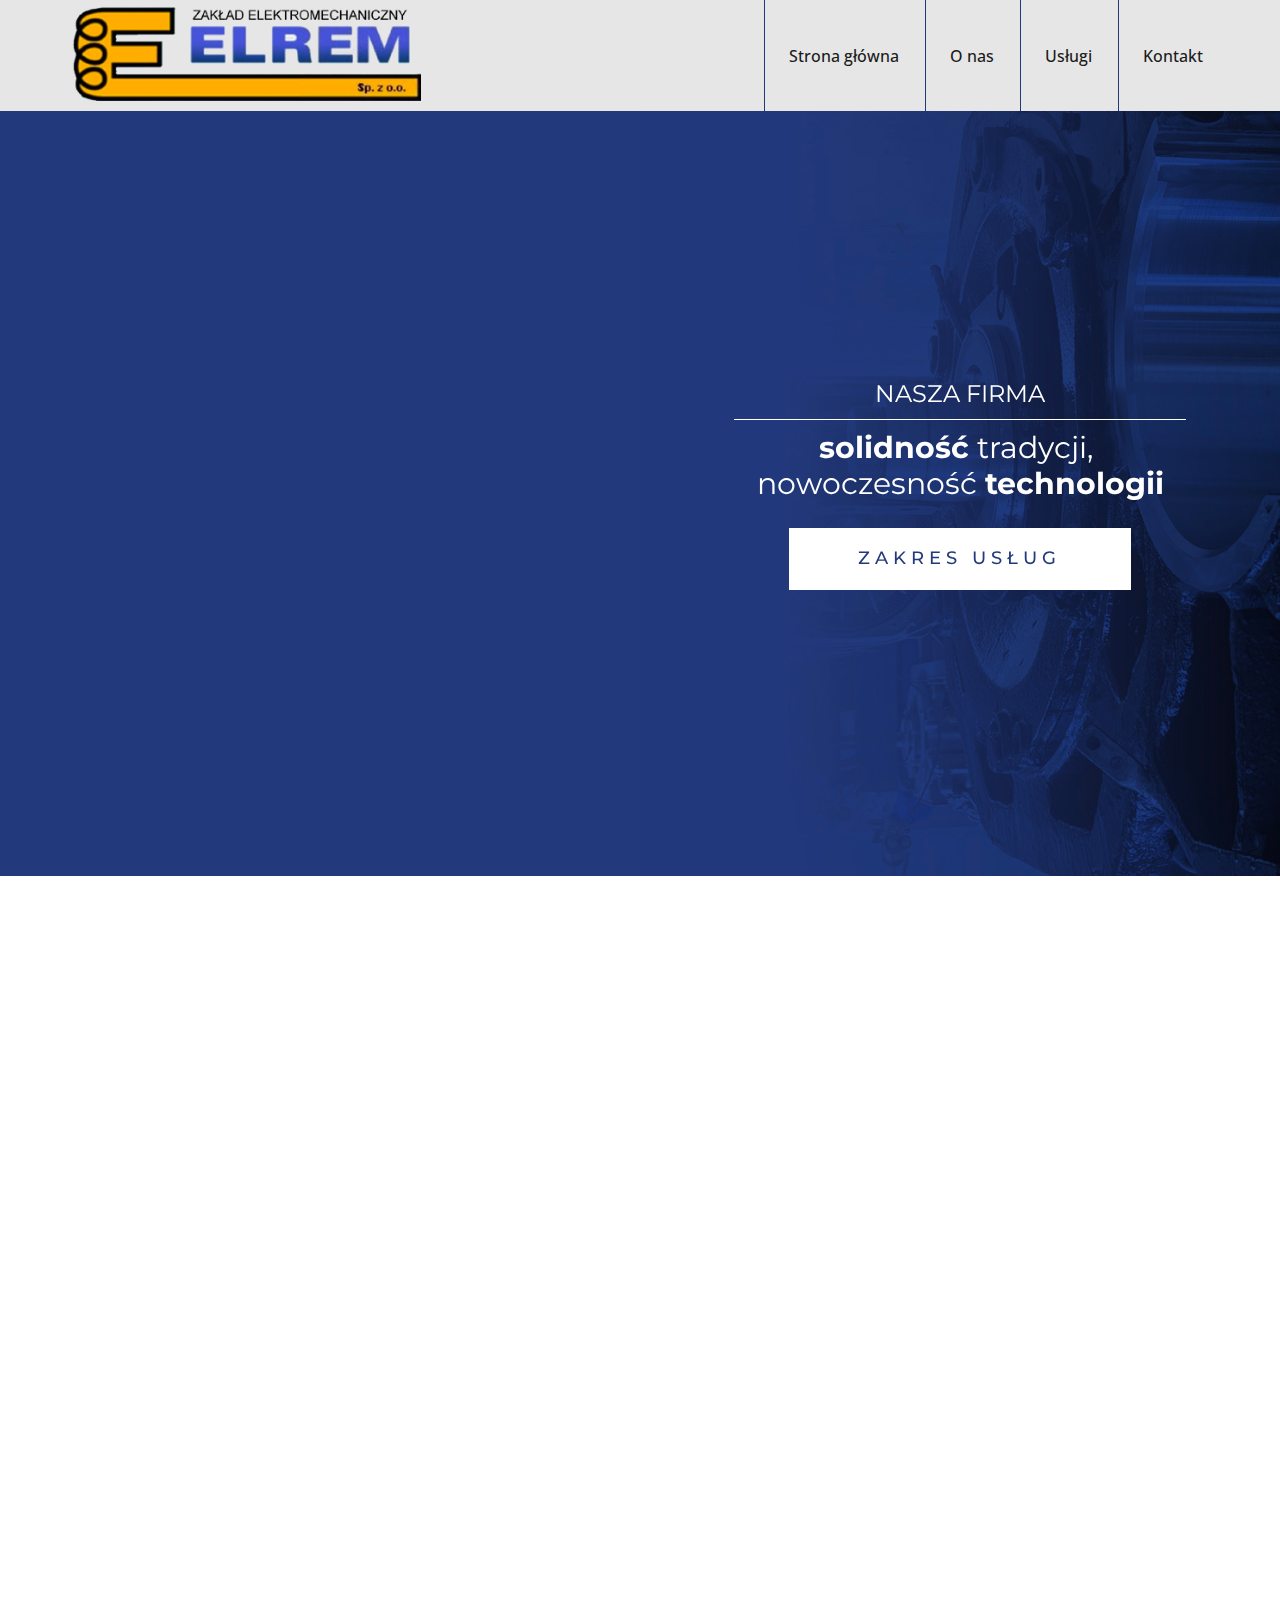
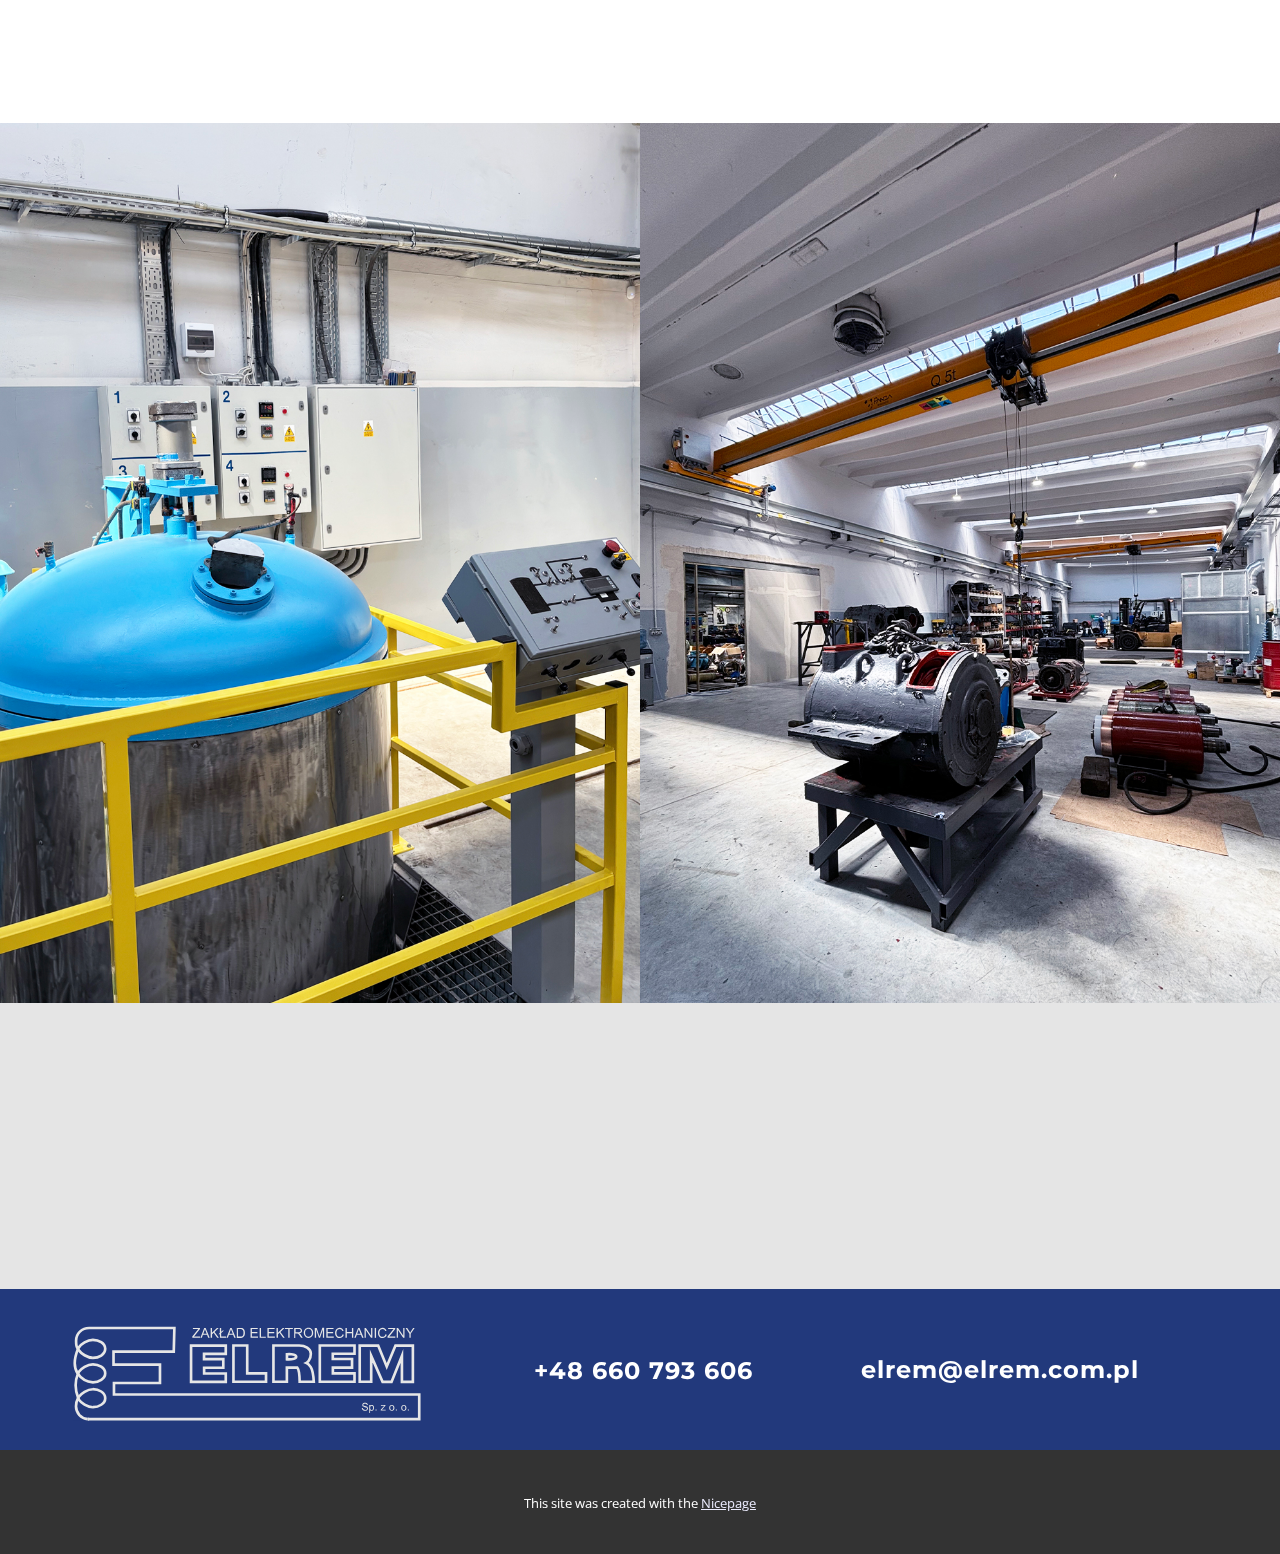
==== index.html @ 11febd4e "first commit" ====
<!DOCTYPE html>
<html style="font-size: 16px;" lang="pl"><head>
    <meta name="viewport" content="width=device-width, initial-scale=1.0">
    <meta charset="utf-8">
    <meta name="keywords" content="On Top of the World, financial success">
    <meta name="description" content="">
    <title>strona główna</title>
    <link rel="stylesheet" href="nicepage.css" media="screen">
<link rel="stylesheet" href="strona-główna.css" media="screen">
    <script class="u-script" type="text/javascript" src="jquery-1.9.1.min.js" defer=""></script>
    <script class="u-script" type="text/javascript" src="nicepage.js" defer=""></script>
    <meta name="generator" content="Nicepage 6.11.9, nicepage.com">
    <link id="u-theme-google-font" rel="stylesheet" href="https://fonts.googleapis.com/css?family=Montserrat:100,100i,200,200i,300,300i,400,400i,500,500i,600,600i,700,700i,800,800i,900,900i|Open+Sans:300,300i,400,400i,500,500i,600,600i,700,700i,800,800i">
    
    
    
    
    
    <script type="application/ld+json">{
		"@context": "http://schema.org",
		"@type": "Organization",
		"name": "WebSite6202890",
		"url": "/",
		"logo": "images/logomonoszaryinwersja.svg"
}</script>
    <meta name="theme-color" content="#4345e7">
    <meta property="og:title" content="strona główna">
    <meta property="og:type" content="website">
    <link rel="canonical" href="/">
  <meta data-intl-tel-input-cdn-path="intlTelInput/"></head>
  <body data-home-page="https://website6202890-2.nicepage.io/strona-główna.html?version=689051b9-f16b-1322-df87-4f59709eb808" data-home-page-title="strona główna" data-path-to-root="./" data-include-products="false" class="u-body u-xl-mode" data-lang="pl"><header class="u-clearfix u-custom-color-1 u-header u-header" id="sec-3cd6"><div class="u-clearfix u-sheet u-valign-top-lg u-valign-top-xl u-sheet-1">
        <nav class="u-menu u-menu-one-level u-offcanvas u-menu-1" data-responsive-from="MD" data-position="">
          <div class="menu-collapse" style="font-size: 1rem; letter-spacing: 0px; font-weight: 500;">
            <a class="u-button-style u-custom-active-border-color u-custom-active-color u-custom-border u-custom-border-color u-custom-borders u-custom-hover-border-color u-custom-hover-color u-custom-left-right-menu-spacing u-custom-padding-bottom u-custom-text-active-color u-custom-text-color u-custom-text-hover-color u-custom-top-bottom-menu-spacing u-file-icon u-nav-link u-text-active-palette-1-base u-text-black u-text-hover-palette-2-base u-file-icon-1" href="#">
              <img src="images/5358649-b1c63994.png" alt="">
            </a>
          </div>
          <div class="u-custom-menu u-nav-container">
            <ul class="u-nav u-spacing-2 u-unstyled u-nav-1"><li class="u-nav-item"><a class="u-active-grey-5 u-border-1 u-border-active-custom-color-2 u-border-custom-color-2 u-border-hover-custom-color-2 u-border-no-bottom u-border-no-right u-border-no-top u-button-style u-hover-grey-10 u-nav-link u-text-active-grey-90 u-text-grey-90 u-text-hover-grey-90" href="strona-główna.html" style="padding: 48px 24px;">Strona główna</a>
</li><li class="u-nav-item"><a class="u-active-grey-5 u-border-1 u-border-active-custom-color-2 u-border-custom-color-2 u-border-hover-custom-color-2 u-border-no-bottom u-border-no-right u-border-no-top u-button-style u-hover-grey-10 u-nav-link u-text-active-grey-90 u-text-grey-90 u-text-hover-grey-90" href="o-nas.html" style="padding: 48px 24px;">O nas</a>
</li><li class="u-nav-item"><a class="u-active-grey-5 u-border-1 u-border-active-custom-color-2 u-border-custom-color-2 u-border-hover-custom-color-2 u-border-no-bottom u-border-no-right u-border-no-top u-button-style u-hover-grey-10 u-nav-link u-text-active-grey-90 u-text-grey-90 u-text-hover-grey-90" href="Usługi.html" style="padding: 48px 24px;">Usługi</a>
</li><li class="u-nav-item"><a class="u-active-grey-5 u-border-1 u-border-active-custom-color-2 u-border-custom-color-2 u-border-hover-custom-color-2 u-border-no-bottom u-border-no-right u-border-no-top u-button-style u-hover-grey-10 u-nav-link u-text-active-grey-90 u-text-grey-90 u-text-hover-grey-90" href="Kontakt.html" style="padding: 48px 7px 48px 24px;">Kontakt</a>
</li></ul>
          </div>
          <div class="u-custom-menu u-nav-container-collapse">
            <div class="u-black u-container-style u-inner-container-layout u-opacity u-opacity-95 u-sidenav">
              <div class="u-inner-container-layout u-sidenav-overflow">
                <div class="u-menu-close"></div>
                <ul class="u-align-center u-nav u-popupmenu-items u-unstyled u-nav-2"><li class="u-nav-item"><a class="u-button-style u-nav-link" href="strona-główna.html">Strona główna</a>
</li><li class="u-nav-item"><a class="u-button-style u-nav-link" href="o-nas.html">O nas</a>
</li><li class="u-nav-item"><a class="u-button-style u-nav-link" href="Usługi.html">Usługi</a>
</li><li class="u-nav-item"><a class="u-button-style u-nav-link" href="Kontakt.html">Kontakt</a>
</li></ul>
              </div>
            </div>
            <div class="u-black u-menu-overlay u-opacity u-opacity-70"></div>
          </div>
        </nav>
        <img class="u-align-left u-image u-image-default u-image-1" src="images/image.png" alt="" data-image-width="406" data-image-height="109">
      </div></header> 
    <section class="u-align-center u-clearfix u-container-align-center-xs u-custom-color-2 u-valign-middle-xs u-section-1" id="carousel_f25f">
      <div class="data-layout-selected u-clearfix u-expanded-width u-layout-wrap u-layout-wrap-1">
        <div class="u-layout">
          <div class="u-layout-row">
            <div class="u-container-style u-layout-cell u-size-30 u-video u-video-1">
              <div class="u-background-video u-expanded" style="">
                <div class="embed-responsive embed-responsive-1">
                  <iframe style="position: absolute;top: 0;left: 0;width: 100%;height: 100%;" class="embed-responsive-item" src="https://www.youtube.com/embed/ch7sdLfPlm8?playlist=ch7sdLfPlm8&amp;loop=1&amp;mute=1&amp;showinfo=0&amp;controls=0&amp;start=0&amp;autoplay=1" data-autoplay="1" frameborder="0" allowfullscreen=""></iframe>
                </div>
                <div class="u-video-shading"></div>
              </div>
              <div class="u-container-layout u-container-layout-1"></div>
            </div>
            <div class="u-container-style u-hidden-xs u-image u-layout-cell u-size-30 u-image-1" data-image-width="1164" data-image-height="1111">
              <div class="u-container-layout u-valign-middle-lg u-valign-middle-md u-valign-middle-xl u-container-layout-2">
                <div class="u-container-align-center u-container-style u-group u-opacity u-opacity-0 u-shape-rectangle u-white u-group-1" data-animation-name="customAnimationIn" data-animation-duration="1500" data-animation-delay="500">
                  <div class="u-container-layout u-container-layout-3">
                    <h4 class="u-align-center u-text u-text-white u-text-1" data-animation-name="customAnimationIn" data-animation-duration="1500" data-animation-delay="500"> Nasza firma</h4>
                    <div class="u-align-center u-border-1 u-border-white u-expanded-width u-line u-line-horizontal u-line-1"></div>
                    <h1 class="u-align-center u-text u-text-custom-color-2 u-text-2" data-animation-name="customAnimationIn" data-animation-duration="1500" data-animation-delay="750">
                      <span class="u-text-white">
                        <span style="font-weight: 700;">solidność</span> tradycji,&nbsp;
                      </span>
                      <br>
                      <span class="u-text-white">nowocz​esność <span style="font-weight: 700;">technologii</span>
                      </span>
                    </h1>
                    <a href="Kontakt.html" class="u-align-center u-border-none u-btn u-button-style u-custom-font u-heading-font u-text-custom-color-2 u-white u-btn-1" data-animation-name="customAnimationIn" data-animation-duration="1500" data-animation-delay="750" data-animation-direction="">ZAKRES USŁUG </a>
                  </div>
                </div>
              </div>
            </div>
          </div>
        </div>
      </div>
    </section>
    <section class="u-align-center u-clearfix u-section-2" id="carousel_1493">
      <div class="u-custom-color-2 u-expanded-width u-shape u-shape-rectangle u-shape-1" data-animation-name="flipIn" data-animation-duration="1500" data-animation-delay="500" data-animation-direction="X"></div>
      <div class="data-layout-selected u-clearfix u-expanded-width u-gutter-0 u-layout-wrap u-layout-wrap-1">
        <div class="u-layout" style="">
          <div class="u-layout-row" style="">
            <div class="u-align-center u-container-style u-image u-layout-cell u-left-cell u-size-30 u-size-xs-60 u-image-1" src="" data-animation-name="customAnimationIn" data-animation-duration="1500" data-animation-delay="500" data-image-width="1164" data-image-height="1367">
              <div class="u-container-layout u-valign-top u-container-layout-1" src=""></div>
            </div>
            <div class="u-align-left u-container-style u-grey-5 u-layout-cell u-right-cell u-size-30 u-size-xs-60 u-layout-cell-2" data-animation-name="customAnimationIn" data-animation-duration="1500">
              <div class="u-container-layout u-valign-top-lg u-valign-top-xl u-container-layout-2">
                <h3 class="u-align-center u-text u-text-custom-color-2 u-text-1">WSPÓŁPRACA OTWIERAJĄCA MOŻLIWOŚCI </h3>
                <div class="u-absolute-hcenter u-border-1 u-border-custom-color-2 u-expanded-width u-line u-line-horizontal u-line-1"></div>
                <p class="u-align-left u-custom-font u-heading-font u-text u-text-custom-color-2 u-text-2">
                  <span style="font-size: 1rem;"> Z dumą ogłaszamy najnowszy rozdział w historii naszej firmy - rozszerzenie naszych możliwości produkcyjnych poprzez otwarcie nowych hal produkcyjnych. To krok naprzód w realizacji naszego zaangażowania w dostarczanie produktów i usług najwyższej jakości.&nbsp;</span>
                  <br>
                  <span style="font-size: 1rem;">Nowe przestrzenie nie tylko zwiększą naszą efektywność operacyjną, ale także umożliwią wprowadzenie innowacyjnych procesów produkcyjnych, dzięki czemu będziemy mogli jeszcze lepiej odpowiadać na potrzeby naszych Klientów. Dzięki temu poszerzeniu, jesteśmy gotowi na przyszłe wyzwania, utrzymując jednocześnie naszą tradycję doskonałości i niezawodności. Razem z Wami, kroczymy pewnie w stronę nowych możliwości!</span>
                </p>
                <a href="Kontakt.html" class="u-align-center u-border-none u-btn u-button-style u-custom-color-2 u-custom-font u-heading-font u-btn-1" data-animation-name="customAnimationIn" data-animation-duration="1500" data-animation-delay="750" data-animation-direction="">skontaktuj się </a>
              </div>
            </div>
          </div>
        </div>
      </div>
      <div class="data-layout-selected u-clearfix u-expanded-width u-layout-wrap u-layout-wrap-2">
        <div class="u-layout">
          <div class="u-layout-row">
            <div class="u-container-style u-image u-layout-cell u-size-30 u-image-2" data-image-width="1164" data-image-height="1367">
              <div class="u-container-layout u-container-layout-3"></div>
            </div>
            <div class="u-container-style u-image u-layout-cell u-size-30 u-image-3" data-image-width="1164" data-image-height="1367">
              <div class="u-container-layout u-container-layout-4"></div>
            </div>
          </div>
        </div>
      </div>
    </section>
    <section class="u-align-center u-clearfix u-grey-10 u-section-3" id="carousel_9a45">
      <div class="u-container-style u-expanded-width u-grey-10 u-group u-group-1" data-animation-name="customAnimationIn" data-animation-duration="1500" data-animation-delay="500">
        <div class="u-container-layout u-container-layout-1">
          <div class="u-expanded-width u-list u-list-1">
            <div class="u-repeater u-repeater-1">
              <div class="u-container-style u-grey-10 u-list-item u-repeater-item u-shape-rectangle u-list-item-1" data-animation-direction="Up" data-animation-name="customAnimationIn" data-animation-duration="1000" data-animation-delay="500">
                <div class="u-container-layout u-similar-container u-container-layout-2"><span class="u-file-icon u-icon u-text-custom-color-2 u-icon-1"><img src="images/154178-825c3698.png" alt=""></span>
                  <h3 class="u-align-center u-text u-text-custom-color-2 u-text-1" data-animation-name="counter" data-animation-event="scroll" data-animation-duration="3000">&gt;50</h3>
                  <h4 class="u-align-center u-text u-text-custom-color-2 u-text-2"> Pracowników</h4>
                </div>
              </div>
              <div class="u-container-style u-grey-10 u-list-item u-repeater-item u-shape-rectangle u-list-item-2" data-animation-direction="Up" data-animation-name="customAnimationIn" data-animation-duration="1000" data-animation-delay="500">
                <div class="u-container-layout u-similar-container u-container-layout-3"><span class="u-file-icon u-icon u-text-custom-color-2 u-icon-2"><img src="images/660154-33bbf70f.png" alt=""></span>
                  <h3 class="u-align-center u-text u-text-custom-color-2 u-text-3" data-animation-name="counter" data-animation-event="scroll" data-animation-duration="3000"> 10+</h3>
                  <h5 class="u-align-center u-text u-text-custom-color-2 u-text-4">Krajów dla których świadczymy usługi</h5>
                </div>
              </div>
              <div class="u-container-style u-grey-10 u-list-item u-repeater-item u-shape-rectangle u-list-item-3" data-animation-direction="Up" data-animation-name="customAnimationIn" data-animation-duration="1500" data-animation-delay="500">
                <div class="u-container-layout u-similar-container u-container-layout-4"><span class="u-file-icon u-icon u-text-custom-color-2 u-icon-3"><img src="images/4879745-0090c134.png" alt=""></span>
                  <h3 class="u-align-center u-text u-text-custom-color-2 u-text-5" data-animation-name="counter" data-animation-event="scroll" data-animation-duration="3000">100.K</h3>
                  <h4 class="u-align-center u-text u-text-custom-color-2 u-text-6">Naprawionych silników&nbsp;</h4>
                </div>
              </div>
              <div class="u-container-style u-grey-10 u-list-item u-repeater-item u-shape-rectangle u-list-item-4" data-animation-name="customAnimationIn" data-animation-duration="1500" data-animation-delay="500">
                <div class="u-container-layout u-similar-container u-container-layout-5"><span class="u-file-icon u-icon u-text-custom-color-2 u-icon-4"><img src="images/721386-5b1335b7.png" alt=""></span>
                  <h3 class="u-align-center u-text u-text-custom-color-2 u-text-7" data-animation-name="counter" data-animation-event="scroll" data-animation-duration="3000">&gt;100.K</h3>
                  <h4 class="u-align-center u-text u-text-custom-color-2 u-text-8">Położonych kabli elektrycznych</h4>
                </div>
              </div>
            </div>
          </div>
        </div>
      </div>
    </section>
    
    
    
    <footer class="u-clearfix u-custom-color-2 u-footer u-footer" id="sec-f456"><div class="u-clearfix u-sheet u-valign-middle-xs u-sheet-1">
        <a href="#" class="u-align-center-xs u-image u-logo u-image-1" data-image-width="300" data-image-height="82">
          <img src="images/logomonoszaryinwersja.svg" class="u-logo-image u-logo-image-1">
        </a>
        <a href="mailto:info@site.com" class="u-active-none u-align-center-xs u-align-right-md u-align-right-sm u-btn u-btn-rectangle u-button-style u-custom-font u-heading-font u-hover-none u-none u-text-white u-btn-1"> elrem@elrem.com.pl</a>
        <a href="#" class="u-active-none u-align-center-xs u-align-right-md u-align-right-sm u-btn u-btn-rectangle u-button-style u-custom-font u-heading-font u-hover-none u-none u-text-white u-btn-2"> &nbsp;+48 ​660 793 606</a>
      </div></footer>
    <section class="u-backlink u-clearfix u-grey-80">
      <p class="u-text">
        <span>This site was created with the </span>
        <a class="u-link" href="https://nicepage.com/" target="_blank" rel="nofollow">
          <span>Nicepage</span>
        </a>
      </p>
    </section>
  
</body></html>
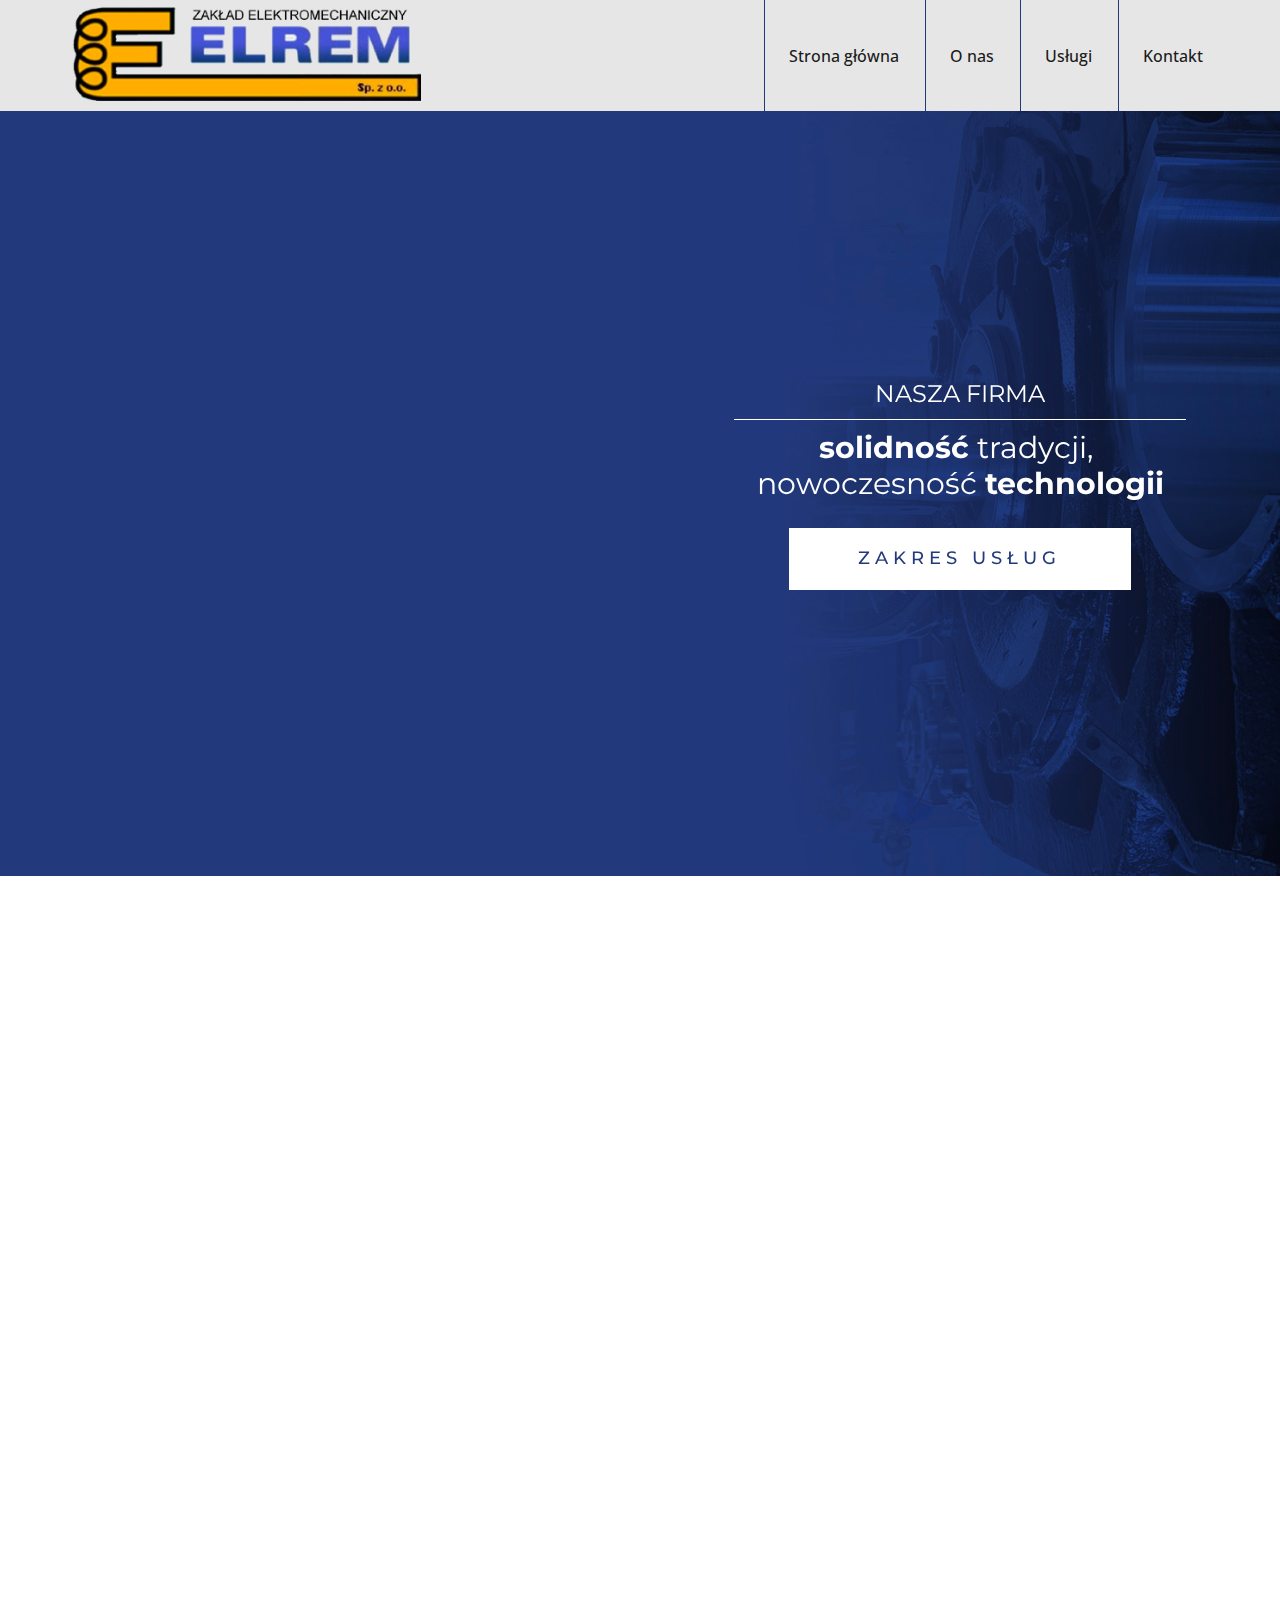
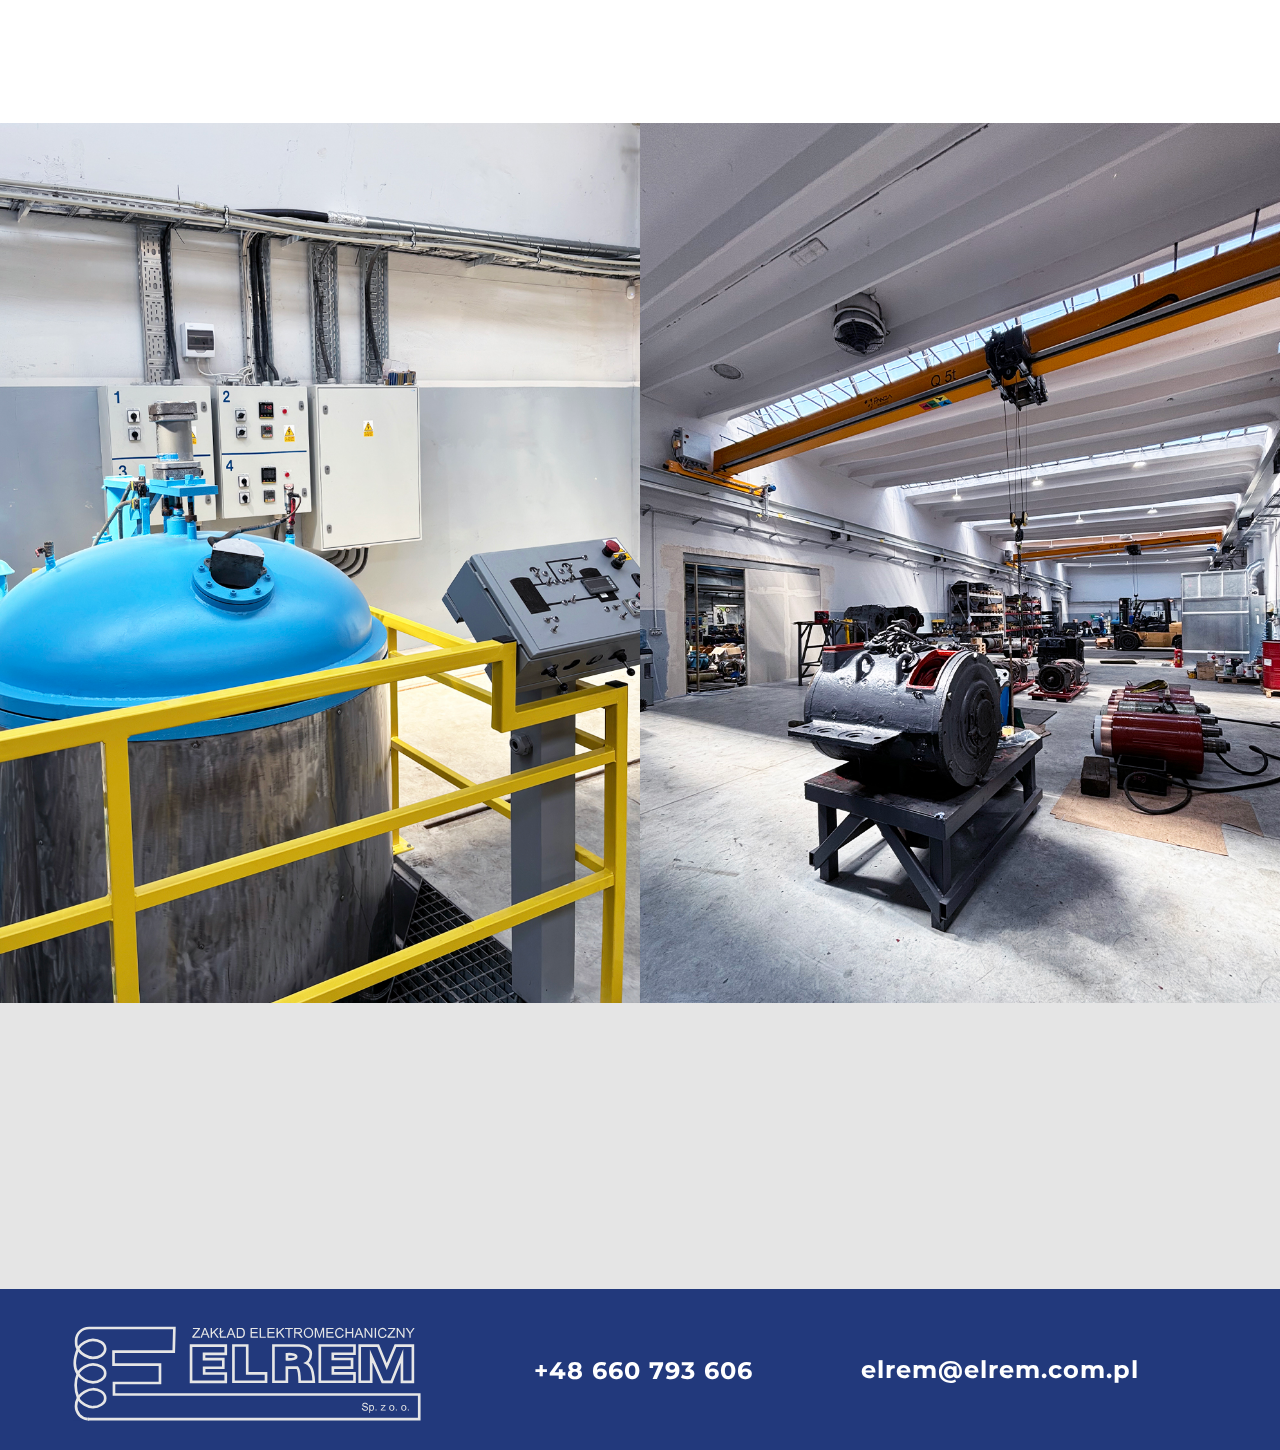
==== commit 16610f1b: "second" ====
--- a/index.html
+++ b/index.html
@@ -174,13 +174,6 @@
         <a href="mailto:info@site.com" class="u-active-none u-align-center-xs u-align-right-md u-align-right-sm u-btn u-btn-rectangle u-button-style u-custom-font u-heading-font u-hover-none u-none u-text-white u-btn-1"> elrem@elrem.com.pl</a>
         <a href="#" class="u-active-none u-align-center-xs u-align-right-md u-align-right-sm u-btn u-btn-rectangle u-button-style u-custom-font u-heading-font u-hover-none u-none u-text-white u-btn-2"> &nbsp;+48 ​660 793 606</a>
       </div></footer>
-    <section class="u-backlink u-clearfix u-grey-80">
-      <p class="u-text">
-        <span>This site was created with the </span>
-        <a class="u-link" href="https://nicepage.com/" target="_blank" rel="nofollow">
-          <span>Nicepage</span>
-        </a>
-      </p>
-    </section>
+    
   
 </body></html>